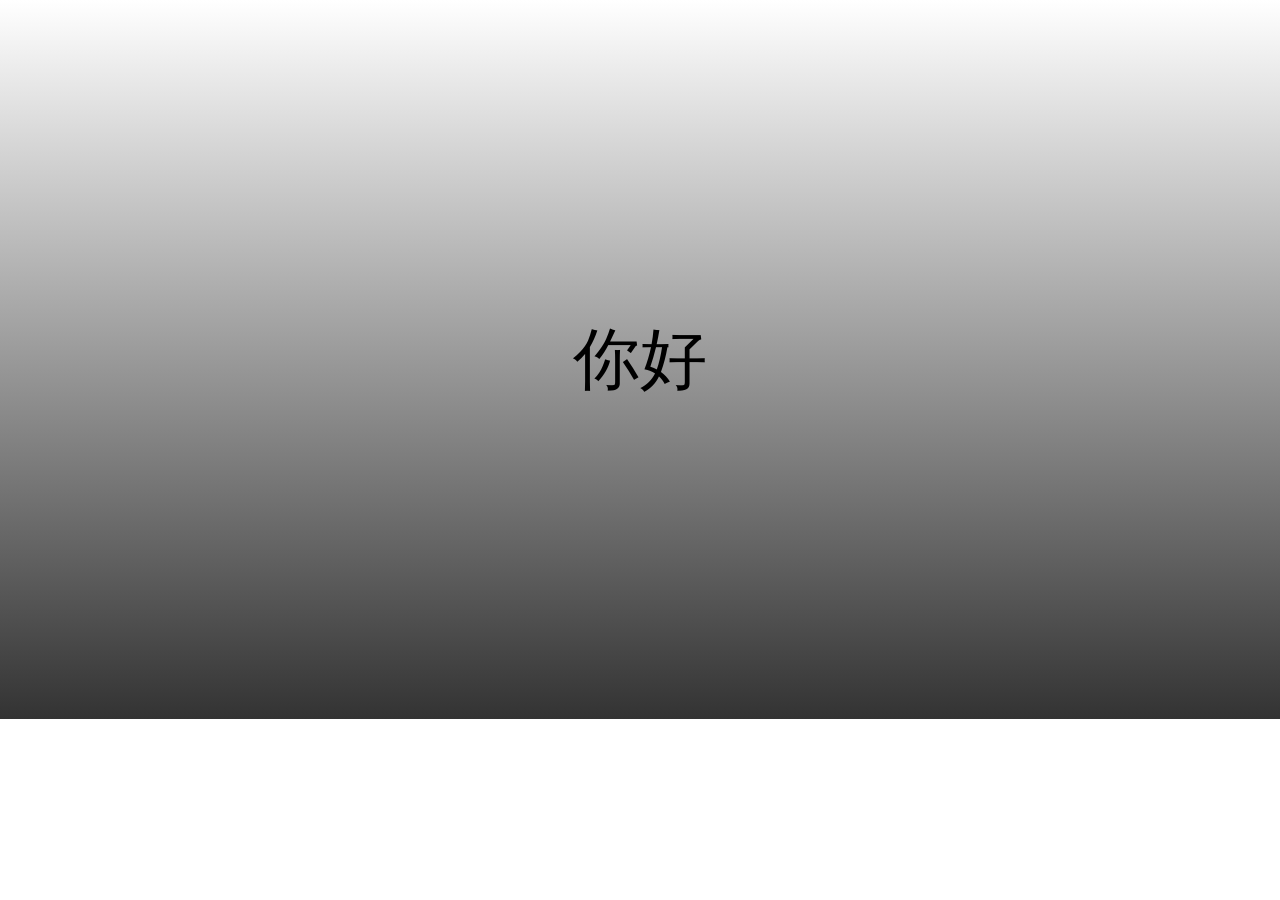
==== index.html @ 8164b536 "test" ====
<!DOCTYPE html>
<html lang="en">

<head>
    <meta charset="UTF-8">
    <!-- <meta name="viewport" content="width=device-width, initial-scale=1.0"> -->
    <meta http-equiv="X-UA-Compatible" content="ie=edge">
    <title>Document</title>
    <link rel="stylesheet" href="./src/css/reset.min.css">
    <link rel="stylesheet" href="./src/css/index.css">
</head>

<body>
    <div class="box">
        <div class="inner">
            你好
        </div>
    </div>
    <script src="./src/js/unit.js"></script>
    <script>
        window.onload = function() {
            window.initsize();
            window.onresize = function() {
                window.initsize();
                // 添加时间节流
                // window.throttle(500, function() {
                //     init();
                // });
            }
        }
    </script>
</body>

</html>
---- src/css/index.css ----
html,
body {
  width: 100%;
  height: 100%;
  overflow: hidden;
}
html {
  font-size: 12px;
}
.box {
  width: 100%;
  height: 100%;
  background: -webkit-gradient(linear, left top, left bottom, from(#fff), to(#333));
  background: -webkit-linear-gradient(top, #fff, #333);
  background: -o-linear-gradient(top, #fff, #333);
  background: linear-gradient(to bottom, #fff, #333);
  display: -webkit-box;
  display: -ms-flexbox;
  display: flex;
  -webkit-box-pack: center;
      -ms-flex-pack: center;
          justify-content: center;
  -webkit-box-align: center;
      -ms-flex-align: center;
          align-items: center;
}
.inner {
  display: -webkit-box;
  display: -ms-flexbox;
  display: flex;
  -webkit-box-pack: center;
      -ms-flex-pack: center;
          justify-content: center;
  -webkit-box-align: center;
      -ms-flex-align: center;
          align-items: center;
}
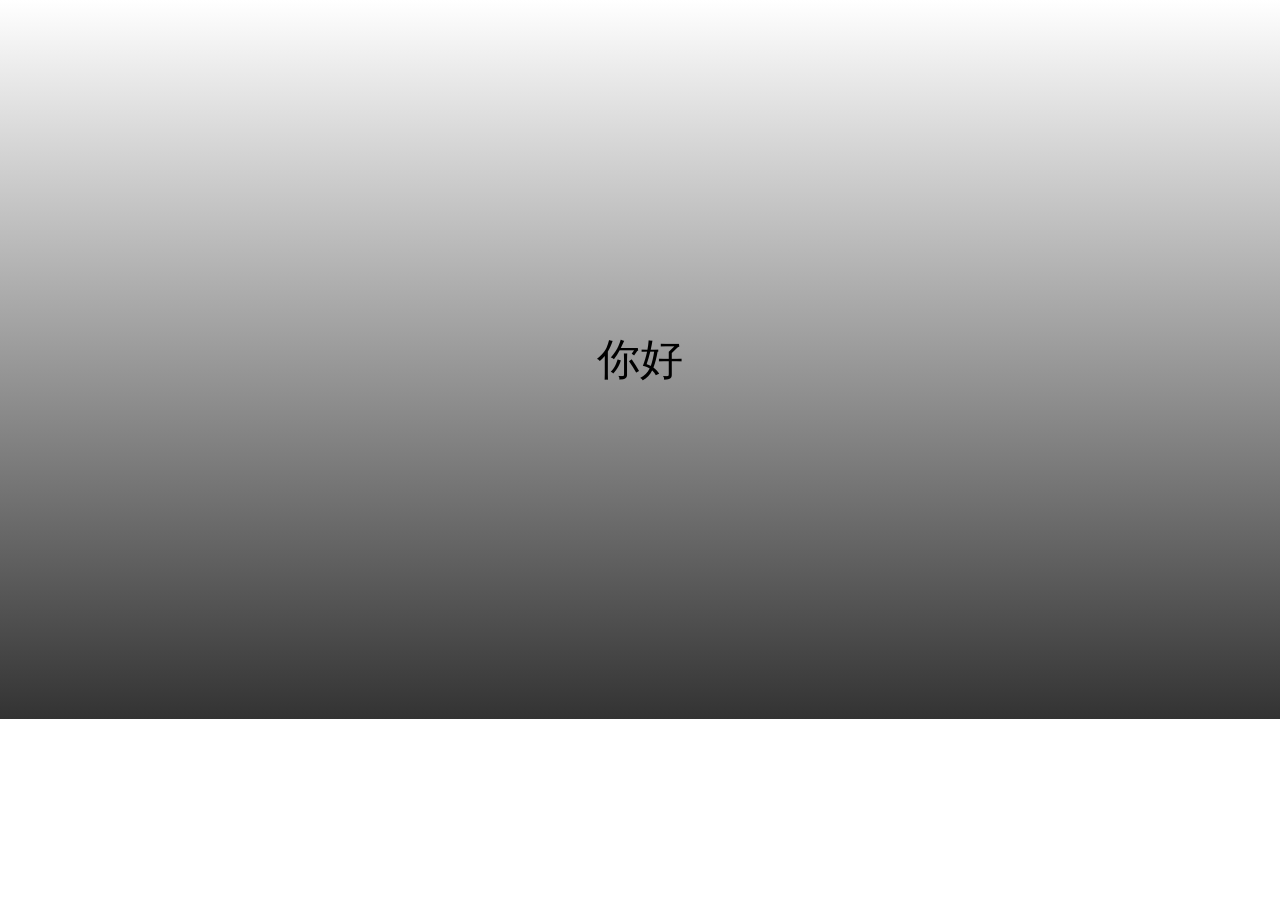
==== commit fda44781: "个更新" ====
--- a/index.html
+++ b/index.html
@@ -16,6 +16,7 @@
             你好
         </div>
     </div>
+    <script src="./src/js/jquery.js"></script>
     <script src="./src/js/unit.js"></script>
     <script>
         window.onload = function() {
@@ -28,6 +29,17 @@
                 // });
             }
         }
+        $.ajax({
+            type: 'get',
+            url: './src/php/get-file.php',
+            data: {
+                test: 'Hello World'
+            }
+        }).then(function (res) {
+            console.log(res)
+        },function (err){
+            console.log(err)
+        })
     </script>
 </body>
 
--- a/src/css/index.css
+++ b/src/css/index.css
@@ -3,6 +3,7 @@
   width: 100%;
   height: 100%;
   overflow: hidden;
+  margin: auto;
 }
 html {
   font-size: 12px;
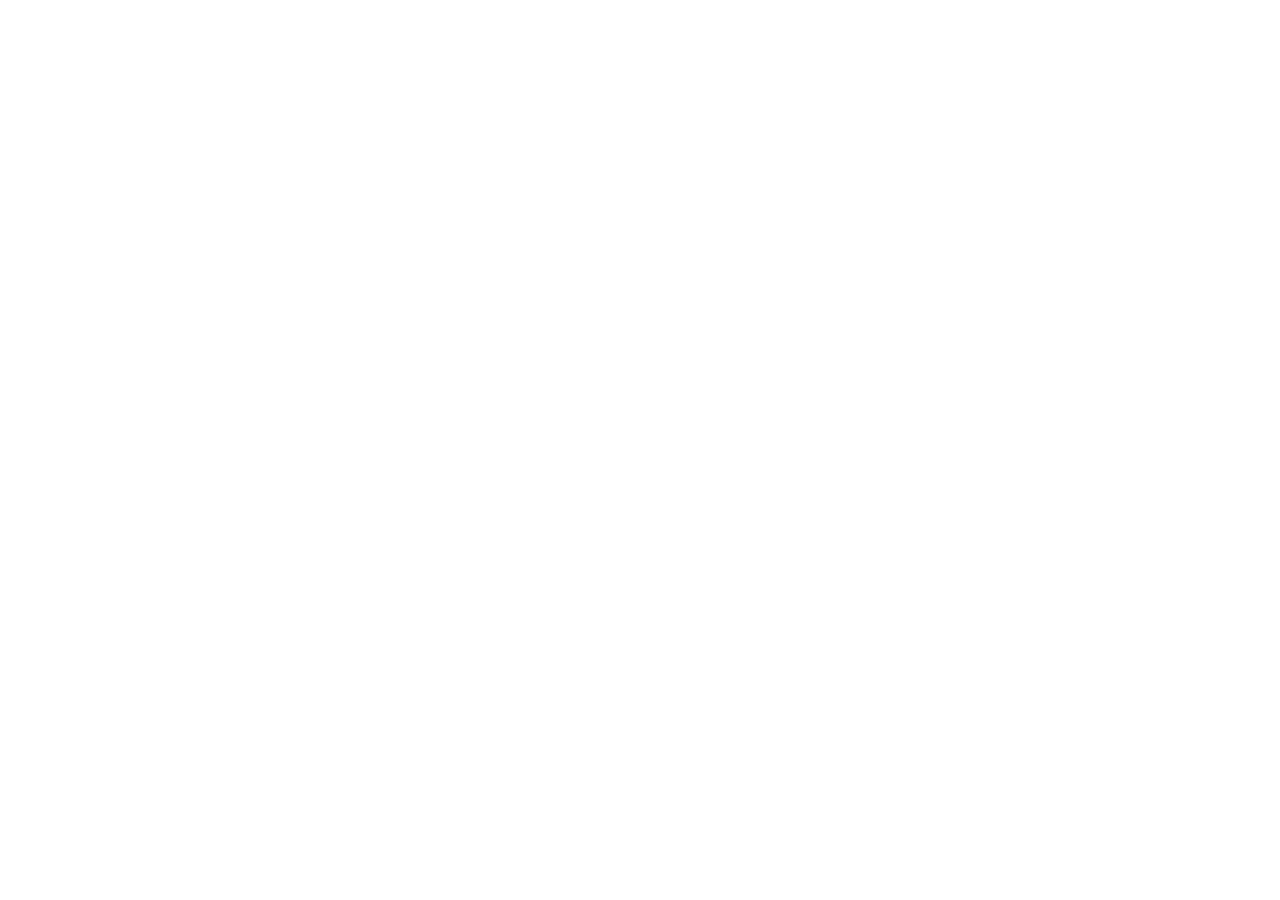
==== commit b85aab26: "hehe" ====
--- a/index.html
+++ b/index.html
@@ -13,12 +13,12 @@
 <body>
     <div class="box">
         <div class="inner">
-            你好
+            <img src="http://saigsf.com/img/03/Gao-1920x1200-004.jpg" alt="">
         </div>
     </div>
     <script src="./src/js/jquery.js"></script>
     <script src="./src/js/unit.js"></script>
-    <script>
+    <script >
         window.onload = function() {
             window.initsize();
             window.onresize = function() {
@@ -31,15 +31,38 @@
         }
         $.ajax({
             type: 'get',
-            url: './src/php/get-file.php',
+            url: 'http://saigsf.com/src/php/get-file.php',
             data: {
-                test: 'Hello World'
-            }
+                file_path: '../json/img.json'
+            },
+            dataType: 'jsonp',
+            jsonp: 'callback'
         }).then(function (res) {
             console.log(res)
+            var html = "";
+            for (let i = 0; i < res.length; i++) {
+                const element = res[i];
+                html += '<div class="inner"><img src="'+element.url+'"alt=""></div>'
+            }
+            $(".box").append($(html));
+            
         },function (err){
             console.log(err)
-        })
+        });
+        // $.ajax({
+        //         type: 'post',
+        //         url: './src/php/set-file.php',
+        //         data: {
+        //             file_path: '../json/test.json',
+        //             file_content: JSON.stringify(res).replace('\"', '"')
+        //         },
+        //         dataType: 'jsonp',
+        //         jsonp: 'callback'
+        //     }).then(function (res) {
+        //         console.log(res)
+        //     }, function (err) {
+        //         console.log(err)
+        //     });
     </script>
 </body>
 
--- a/src/css/index.css
+++ b/src/css/index.css
@@ -1,8 +1,6 @@
 html,
 body {
   width: 100%;
-  height: 100%;
-  overflow: hidden;
   margin: auto;
 }
 html {
@@ -10,7 +8,7 @@
 }
 .box {
   width: 100%;
-  height: 100%;
+  height: auto;
   background: -webkit-gradient(linear, left top, left bottom, from(#fff), to(#333));
   background: -webkit-linear-gradient(top, #fff, #333);
   background: -o-linear-gradient(top, #fff, #333);
@@ -24,8 +22,13 @@
   -webkit-box-align: center;
       -ms-flex-align: center;
           align-items: center;
+  -webkit-box-orient: vertical;
+  -webkit-box-direction: normal;
+      -ms-flex-direction: column;
+          flex-direction: column;
 }
 .inner {
+  width: 100%;
   display: -webkit-box;
   display: -ms-flexbox;
   display: flex;
@@ -36,3 +39,6 @@
       -ms-flex-align: center;
           align-items: center;
 }
+.inner img {
+  width: 100%;
+}
